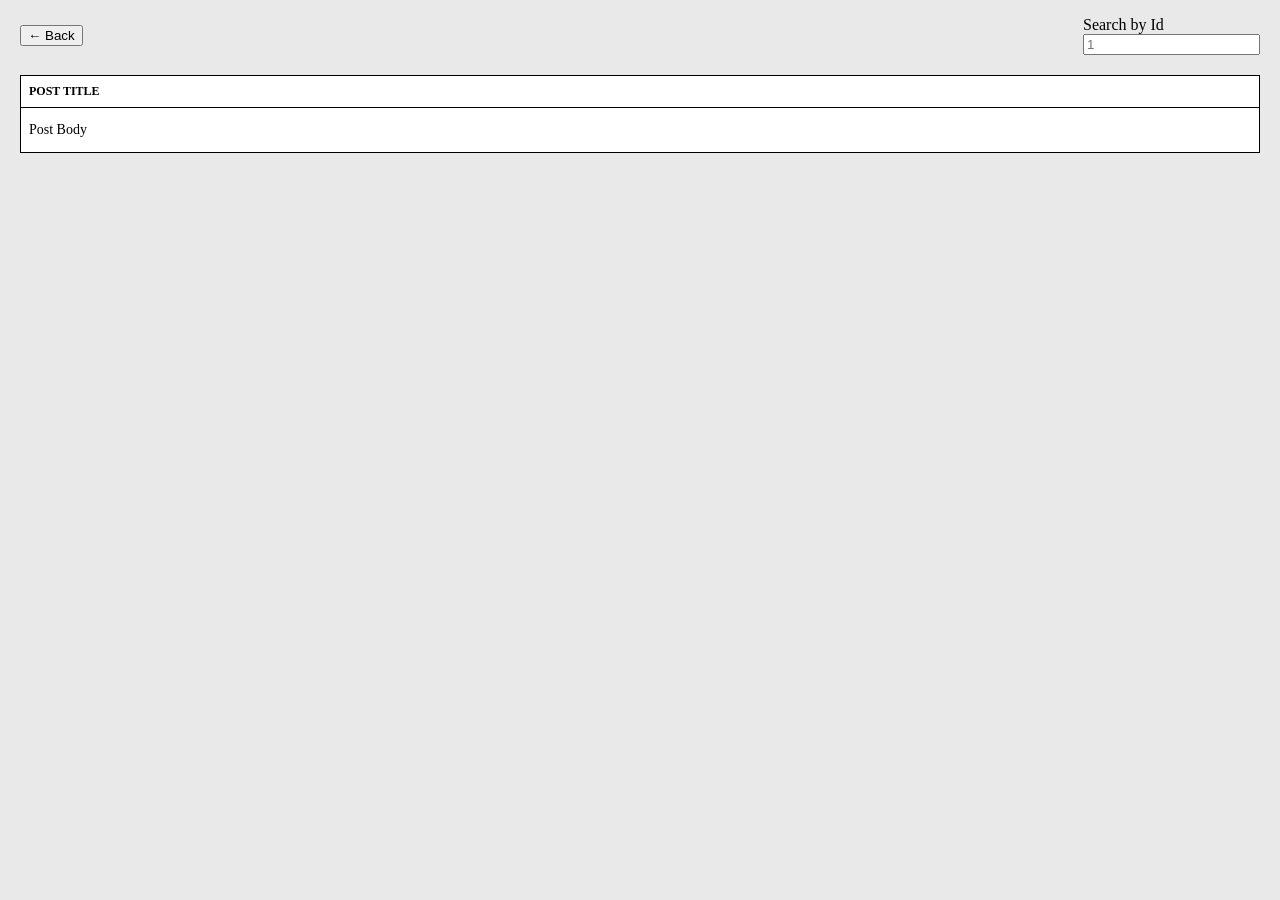
==== user.html @ e7c6d4a4 "added boilerplate html" ====
<!DOCTYPE html>
<html lang="en">

<head>
  <meta charset="UTF-8">
  <meta http-equiv="X-UA-Compatible" content="IE=edge">
  <meta name="viewport" content="width=device-width, initial-scale=1.0">
  <title>Document</title>
  <link rel="stylesheet" href="index.css">
</head>

<body>
  <div class="post__search">
    <a href="/index.html">
      <button>← Back</button>
    </a>
    <div class="post__search--container">
      <label class="post__search--label">
        Search by Id
      </label>
      <input type="text" placeholder="1">
    </div>
  </div>
  <div class="post-list">
    <div class="post">
      <div class="post__title">
        Post Title
      </div>
      <p class="post__body">
        Post Body
      </p>
    </div>
  </div>
</body>
<script src="user.js"></script>
</html>
---- index.css ----
/* css code */

body {
  margin: 0;
  padding: 0;
  box-sizing: border-box;
  background-color: #e9e9e9;
}

.container {
  margin: 0 auto;
  padding: 0;
  width: 100%;
  max-width: 1200px;
}

p {
  font-size: 14px;
  word-break: break-word;
}

.hidden {
  display: none;
}

.user-list {
  width: auto;
  display: flex;
  flex-wrap: wrap;
}

.user {
  width: 50%;
}

.user-card {
  background-color: #fff;
  box-shadow: 0 4px 8px 0 rgba(0, 0, 0, 0.2);
  margin: 10px;
  transition: 0.3s;
  cursor: pointer;
  border-radius: 10px;
}

.user-card:hover {
  box-shadow: 0 8px 16px 0 rgba(0, 0, 0, 0.2);
}

.user-card__container {
  padding: 2px 16px;
}

.post-card {
  background-color: #fff;
  margin: 10px;
  box-shadow: 0 4px 8px 0 rgba(0, 0, 0, 0.2);
  transition: 0.3s;
  border-radius: 10px;
}

.post-card:hover {
  box-shadow: 0 8px 16px 0 rgba(0, 0, 0, 0.2);
}

.post-card__container {
  padding: 2px 16px;
}

.back-btn {
  color: #fff;
  background-color: black;
  border: none;
  border-radius: 10px;
  padding: 10px 20px;
  font-size: 20px;
  font-weight: 600;
  cursor: pointer;
}

.post {
  border: 1px solid black;
  background-color: white;
  margin: 20px;
}

.post__title {
  font-size: 12px;
  font-weight: bold;
  text-transform: uppercase;
  border-bottom: 1px solid black;
  padding: 8px;
}

.post__body {
  padding: 0 8px;
}

.post__search {
  margin-top: 16px;
  display: flex;
  justify-content: space-between;
  align-items: center;
  padding: 0 20px;
}

.post__search--container {
  display: flex;
  flex-direction: column;
}

.post__search--label {
  padding-right: 8px;
}
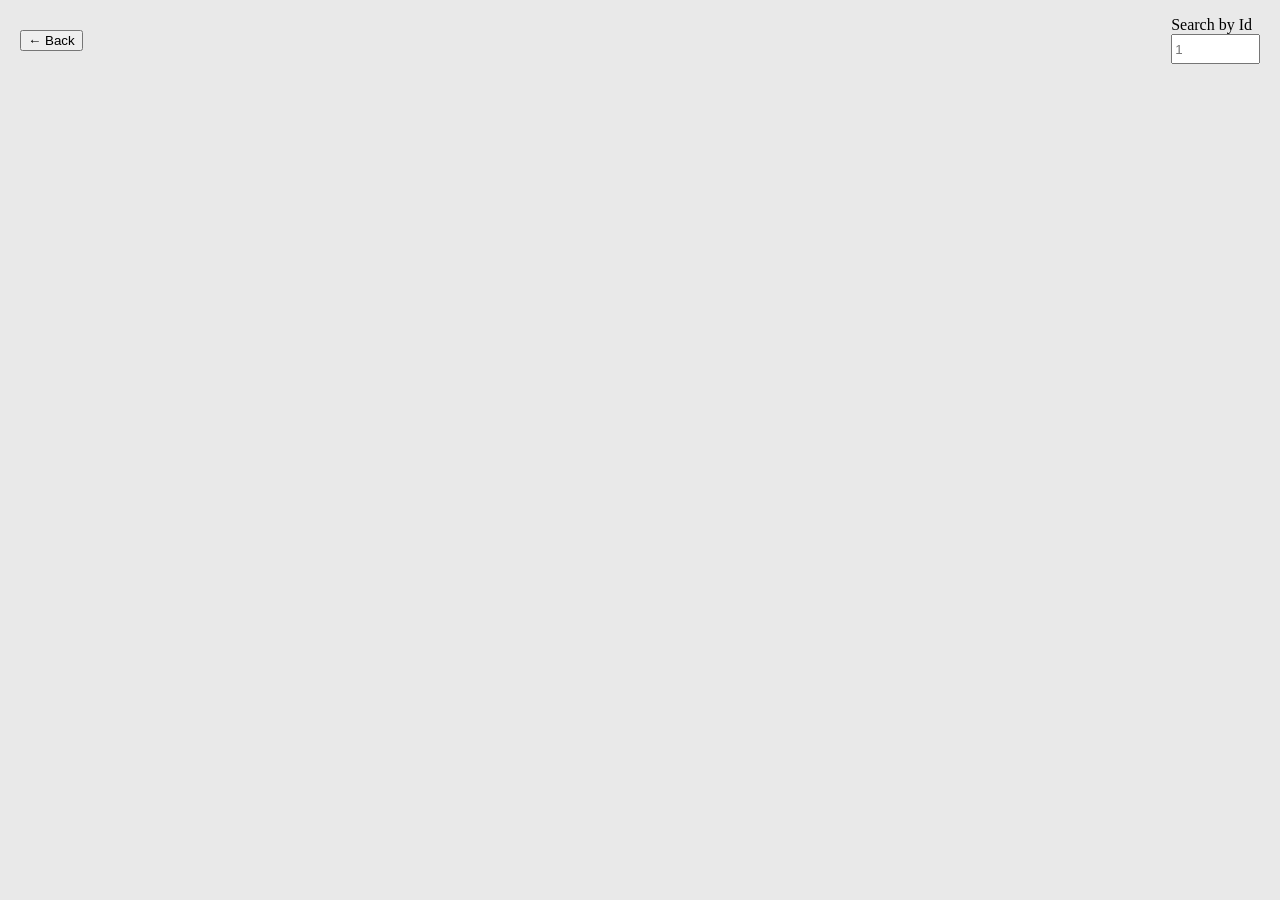
==== commit c1e589d3: "finishing project" ====
--- a/user.html
+++ b/user.html
@@ -18,10 +18,14 @@
       <label class="post__search--label">
         Search by Id
       </label>
-      <input type="text" placeholder="1">
+      <!-- add a spinner with an integer range of 1 to 10-->
+      <input type="number" min="1" max="10" placeholder="1"
+      onchange="onSearchChange(event)"
+      class="post__search--input" />
     </div>
   </div>
   <div class="post-list">
+    <!--
     <div class="post">
       <div class="post__title">
         Post Title
@@ -30,6 +34,8 @@
         Post Body
       </p>
     </div>
+    -->
+
   </div>
 </body>
 <script src="user.js"></script>
--- a/index.css
+++ b/index.css
@@ -33,6 +33,11 @@
   width: 50%;
 }
 
+.user-cards {
+  display: flex;
+  flex-wrap: wrap;
+}
+
 .user-card {
   background-color: #fff;
   box-shadow: 0 4px 8px 0 rgba(0, 0, 0, 0.2);
@@ -40,6 +45,7 @@
   transition: 0.3s;
   cursor: pointer;
   border-radius: 10px;
+  width: 250px;
 }
 
 .user-card:hover {
@@ -103,6 +109,10 @@
   padding: 0 20px;
 }
 
+.post__search--input {
+  height: 24px;
+}
+
 .post__search--container {
   display: flex;
   flex-direction: column;
